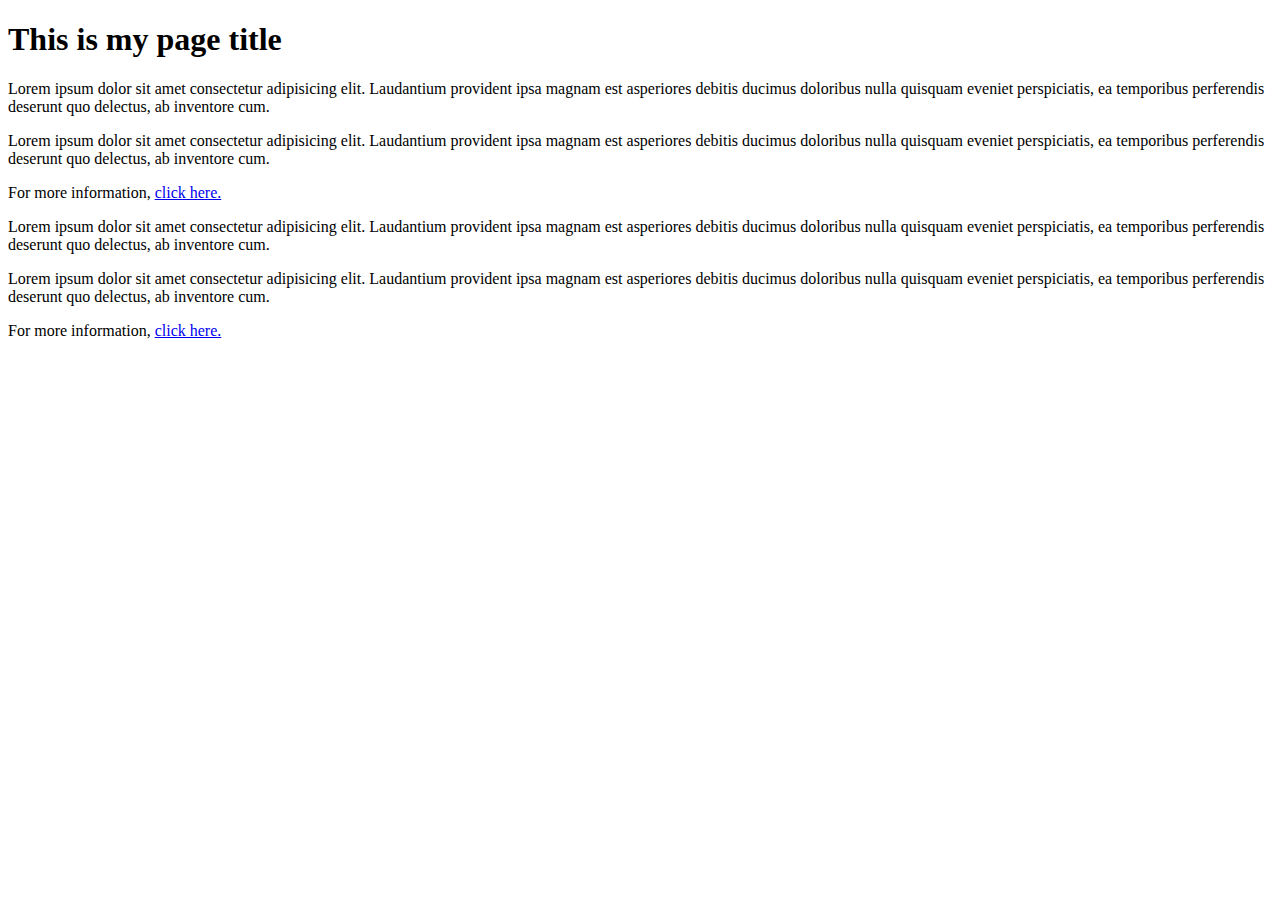
==== 04-web-APIs/optional_01/index.html @ 80809929 "moved folders" ====
<!DOCTYPE html>
<html lang="en">
<head>
  <meta charset="UTF-8">
  <meta name="viewport" content="width=device-width, initial-scale=1.0">
  <title>Selecting Elements from The DOM</title>
</head>
<body>
  <div class="viewport">
    <main>
      <h1>This is my page title</h1>
      <section>
        <p>Lorem ipsum dolor sit amet consectetur adipisicing elit. Laudantium provident ipsa magnam est asperiores debitis ducimus doloribus nulla quisquam eveniet perspiciatis, ea temporibus perferendis deserunt quo delectus, ab inventore cum.</p>
        <p>Lorem ipsum dolor sit amet consectetur adipisicing elit. Laudantium provident ipsa magnam est asperiores debitis ducimus doloribus nulla quisquam eveniet perspiciatis, ea temporibus perferendis deserunt quo delectus, ab inventore cum.</p>
        <p>For more information, <a href="#">click here.</a></p>
      </section>
      <section>
        <p>Lorem ipsum dolor sit amet consectetur adipisicing elit. Laudantium provident ipsa magnam est asperiores debitis ducimus doloribus nulla quisquam eveniet perspiciatis, ea temporibus perferendis deserunt quo delectus, ab inventore cum.</p>
        <p>Lorem ipsum dolor sit amet consectetur adipisicing elit. Laudantium provident ipsa magnam est asperiores debitis ducimus doloribus nulla quisquam eveniet perspiciatis, ea temporibus perferendis deserunt quo delectus, ab inventore cum.</p>
        <p>For more information, <a href="#">click here.</a></p>
      </section>
    </main>
  </div>
  
  <script type="text/javascript">
    
  </script>
</body>
</html>
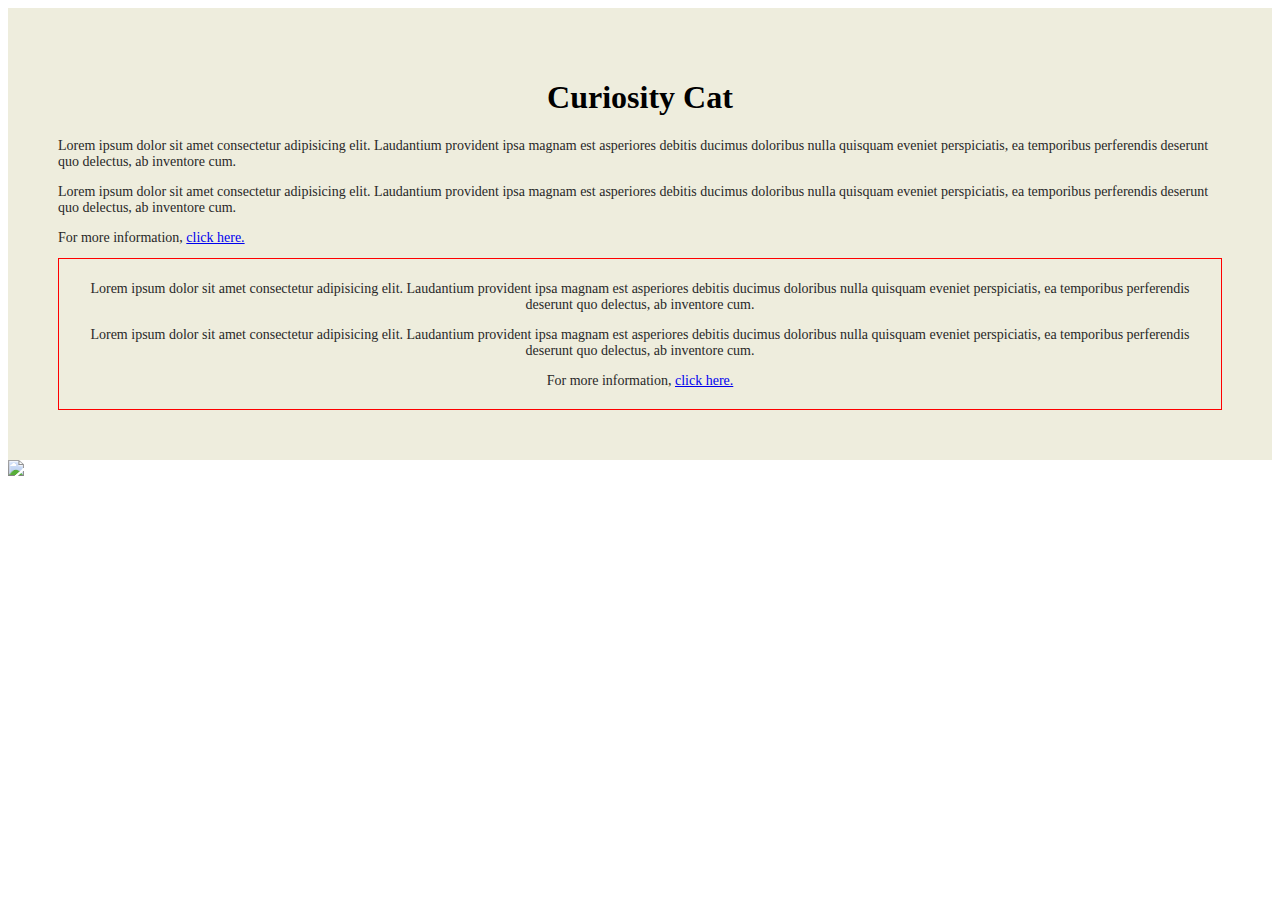
==== commit b02694dc: "finished optional" ====
--- a/04-web-APIs/optional_01/index.html
+++ b/04-web-APIs/optional_01/index.html
@@ -1,29 +1,41 @@
 <!DOCTYPE html>
 <html lang="en">
+
 <head>
   <meta charset="UTF-8">
   <meta name="viewport" content="width=device-width, initial-scale=1.0">
   <title>Selecting Elements from The DOM</title>
 </head>
+
 <body>
   <div class="viewport">
     <main>
-      <h1>This is my page title</h1>
+      <h1>Curiosity Cat</h1>
       <section>
-        <p>Lorem ipsum dolor sit amet consectetur adipisicing elit. Laudantium provident ipsa magnam est asperiores debitis ducimus doloribus nulla quisquam eveniet perspiciatis, ea temporibus perferendis deserunt quo delectus, ab inventore cum.</p>
-        <p>Lorem ipsum dolor sit amet consectetur adipisicing elit. Laudantium provident ipsa magnam est asperiores debitis ducimus doloribus nulla quisquam eveniet perspiciatis, ea temporibus perferendis deserunt quo delectus, ab inventore cum.</p>
+        <p>Lorem ipsum dolor sit amet consectetur adipisicing elit. Laudantium provident ipsa magnam est asperiores
+          debitis ducimus doloribus nulla quisquam eveniet perspiciatis, ea temporibus perferendis deserunt quo
+          delectus, ab inventore cum.</p>
+        <p>Lorem ipsum dolor sit amet consectetur adipisicing elit. Laudantium provident ipsa magnam est asperiores
+          debitis ducimus doloribus nulla quisquam eveniet perspiciatis, ea temporibus perferendis deserunt quo
+          delectus, ab inventore cum.</p>
         <p>For more information, <a href="#">click here.</a></p>
       </section>
       <section>
-        <p>Lorem ipsum dolor sit amet consectetur adipisicing elit. Laudantium provident ipsa magnam est asperiores debitis ducimus doloribus nulla quisquam eveniet perspiciatis, ea temporibus perferendis deserunt quo delectus, ab inventore cum.</p>
-        <p>Lorem ipsum dolor sit amet consectetur adipisicing elit. Laudantium provident ipsa magnam est asperiores debitis ducimus doloribus nulla quisquam eveniet perspiciatis, ea temporibus perferendis deserunt quo delectus, ab inventore cum.</p>
+        <p>Lorem ipsum dolor sit amet consectetur adipisicing elit. Laudantium provident ipsa magnam est asperiores
+          debitis ducimus doloribus nulla quisquam eveniet perspiciatis, ea temporibus perferendis deserunt quo
+          delectus, ab inventore cum.</p>
+        <p>Lorem ipsum dolor sit amet consectetur adipisicing elit. Laudantium provident ipsa magnam est asperiores
+          debitis ducimus doloribus nulla quisquam eveniet perspiciatis, ea temporibus perferendis deserunt quo
+          delectus, ab inventore cum.</p>
         <p>For more information, <a href="#">click here.</a></p>
       </section>
     </main>
   </div>
-  
-  <script type="text/javascript">
-    
-  </script>
+
+  <img>
+
+  <script src="./script.js"></script>
 </body>
+
+
 </html>